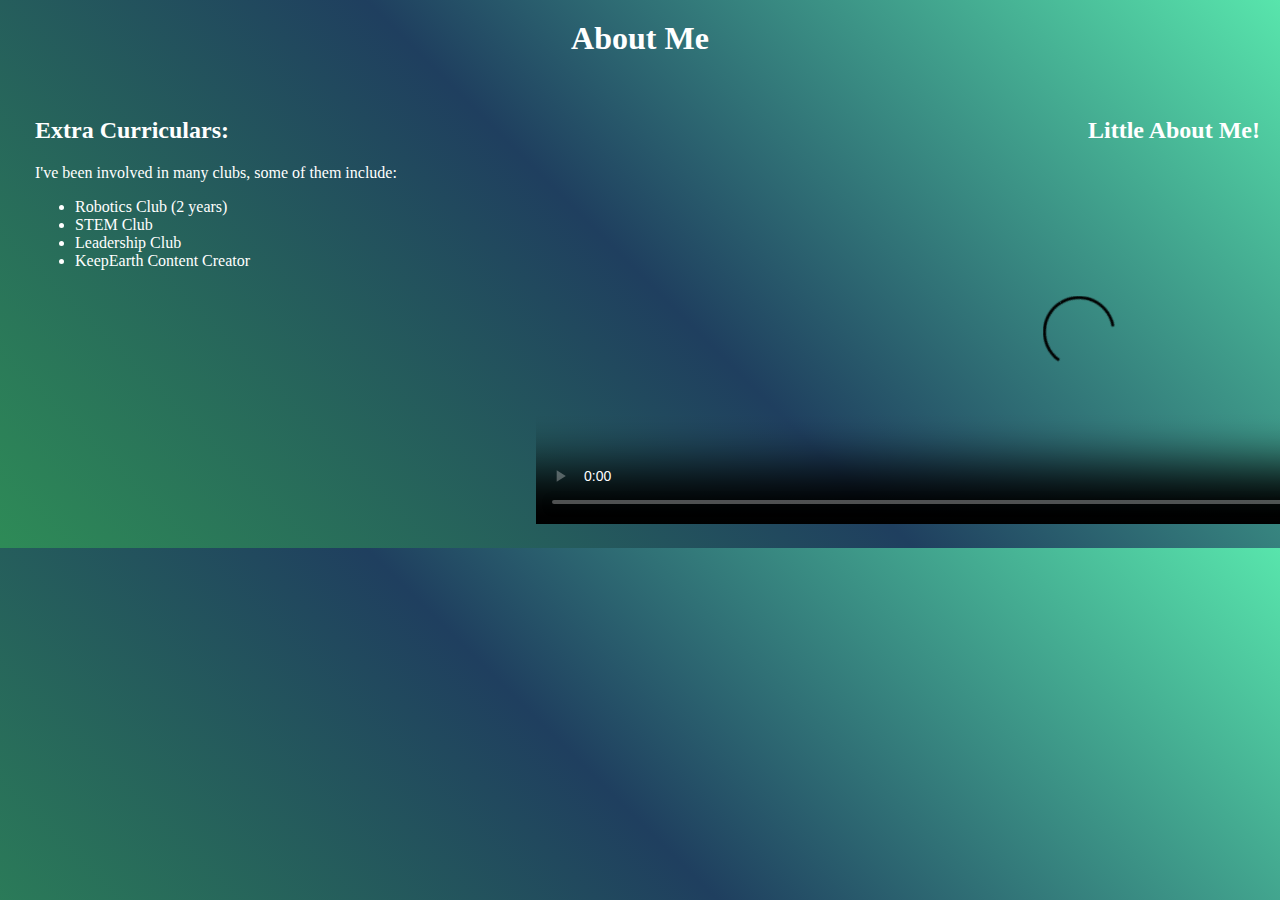
==== aboutpg.html @ 14d6be39 "web_script" ====
<!DOCTYPE html> 
<html lang="en">
<head>
    <meta charset="UTF-8">
    <meta name="viewport" content="width=device-width, initial-scale=1.0">
    <title>About Me</title>
    <link rel="stylesheet" type="text/css" href="style.css"> <!-- Link to CSS file -->
</head>
<body>
    <h1>About Me</h1>
    <div class="content-section"> 
        <!-- Paragraph on the left -->
        <div class="left-content">
            <h2>Extra Curriculars:</h2>
            <p>
              I've been involved in many clubs, some of them include:
              <ul>
                <li>Robotics Club (2 years)</li>
                <li>STEM Club</li>
                <li>Leadership Club</li>
                <li> KeepEarth Content Creator</li>
              </ul>
            </p>
        </div>

        <!-- Video on the right -->
        <div class="right-content">
            <h2>Little About Me!</h2>
            <video width="640" height="360" controls poster="video-poster.jpg">
                <source src="IMG_4577.MP4" type="video/mp4">
                Your browser does not support the video tag.
            </video>
        </div>
    </div>
</body>
</html>
---- style.css ----
@charset "UTF-8"; /* CSS Document */ 
/* The body tag style applies to all elements on the page */ 
body 
{ 
    background: linear-gradient(45deg,#2e8b57, #1f3f5f,rgb(88, 229, 172) );
    font-family: 'Times New Roman', Times, sans-serif; 
    padding: 0px; 
    margin: 0px; 
    text-align: center;
    color: white;  
   
} 
/* The wrapper ID style is used with a div tag to provide a 960px wide page */ 
#wrapper 
{ 
    width: 960px;
    height: 800px; 
    margin-left: auto; 
    margin-right: auto; 
    background-color:teal; 
} 
/* The right-column ID style is floated right */ 
#right-column 
{ 
    float: right; 
    width: 600px;
    height: 600px; 
    background-color:teal; 
} 
/* The left-column ID style is floated left */ 
#left-column 
{ 
    float: left; 
    width: 360px;
    background-color:teal; 
    height:600px; 
} 
/* Defining a style for a set of tags separated by commas applies the style to all tags */ 
h1,h2,h3,h4,h5,h6,p,li 
{ 
    margin-left:15px; 
} 
#footer 
{  
    height:80px; 
    background-color: white;
    color:black;
    padding: 20px;
    
}
#banner
{ 
    height:120px; 
    background-color:rgb(255,255,255); 
} 
/* Defining a style for a set of tags not separated by commas applies the style only to all tags within the preceding tag*/ 
 h1 { 
    color: rgb(255,255,255);
    text-align: center;
    margin: 0;
    padding: 20px; 
} 
/* Advanced Web design relies on class or ID styles, never tables */ 
.box 
{ 
    height: 150px; 
    width: 150px;
    float: left; 
    background-color:tan; 
    margin: 15px; 
    opacity:.5; 
} 
/* The following pseudo-class applies to the box class when in a hovered state */ 
.box:hover 
{ 
    background-color:white; 
    opacity:1;  
} 
/* This clear class style terminates float */ 
.clear
{ 
    clear: both; 
}

/* this is for the submit button and changing the color box*/
input[type = "submit"]{
    background-color: #5cb85c;
    color: white;
    padding: 10px 15px;
    border: none;
    cursor: pointer;
    
}
input[type = "submit"]:hover {
    background-color: #4cae4c;
}

input[type="comments"],
 textarea,
 select {
    width: 50%;
    padding: 50px;
    margin: 20px 0;
    box-sizing: border-box;
    border: 1px solid #ccc;
    border-radius: 50px;
}
.topnav a {
    float: left;
    display: block;
    color: #f2f2f2;
    text-align: center;
    padding: 14px 16px;
    text-decoration: none;
    background-color: #333;
}

.topnav a:hover {
    background-color: #ddd;
    color: teal;

}
.content {
    padding: 16px;
}

footer {
    background-color: black; 
    color: white; /* Text color */
    padding: 20px; /* Add padding */
    text-align: center; /* Center the text */
    position: fixed; /* Fixes the footer at the bottom of the page */
    bottom: 0; /* Align to the bottom */
    left: 50%; /* Start positioning from the center horizontally */
    transform: translateX(-50%); /* Adjust it to the exact center */
    width: 100%; /* Stretch the footer across the width of the viewport */
    z-index: 1000; /* Ensure the footer stays on top of content */
}

/* Layout for intro section (name and image side by side, centered) */
.intro-section {
    display: flex;
    justify-content: center; /*starts from the left */
    align-items: center; /* Centers items vertically */
    padding: 20px;
    width:100%;
}

/* Styling for the name with animation */
.animated-name {
    font-size: 48px;
    padding-left: 20px;
    margin-left: 20px; /* Space between image and name */
    margin-right: auto;
    margin-top: 10px; /* Adjust this value to move the name down */
    animation: slide-in 2s ease-out; /* Animation for the name */
}


/* Define the animation for the name */
@keyframes slide-in {
    0% {
        transform: translateX(100%); /* Start from right */
        opacity: 0; /* Fade in effect */
    }
    100% {
        transform: translateX(0); /* End in place */
        opacity: 1;
    }
}

/* Style for the profile image */
.profile-image {
    width: 200px;
    height: auto;
    border-radius: 0%;
    margin:0;
    margin-right: 20px;
    margin-top: 140px;
}

/* Project page styles */
.container {
    display: flex; /* This makes the children of the container flexible */
    justify-content: center; /* Center the items horizontally */
    align-items: flex-start;
    padding: 20px; /* Adds padding around the container */
    flex-wrap: wrap; /* Allows wrapping to the next line if necessary */
}

.project {
    text-align: center; /* Center-aligns text below the images */
    margin: 10px; /* Adds margin for spacing between project boxes */
    flex:1 1 200px;
    max-width: 250px;
}

/*this container will hold the paragrpah and the video*/
.content-section {
    display: flex;
    justify-content: space-between;
    align-items: flex-start;
    padding:20px;
    gap: 20px;
}
/*left content of the about me pg*/
.left-content {
    flex: 1;
    text-align: left;
    max-width:40%;
}

/*right content of the about me pg*/
.right-content {
    flex: 1;
    text-align: right;
    max-width:60%;
}

/*makes responsive of video*/
video {
    width: 150%;
    height: 100;
}
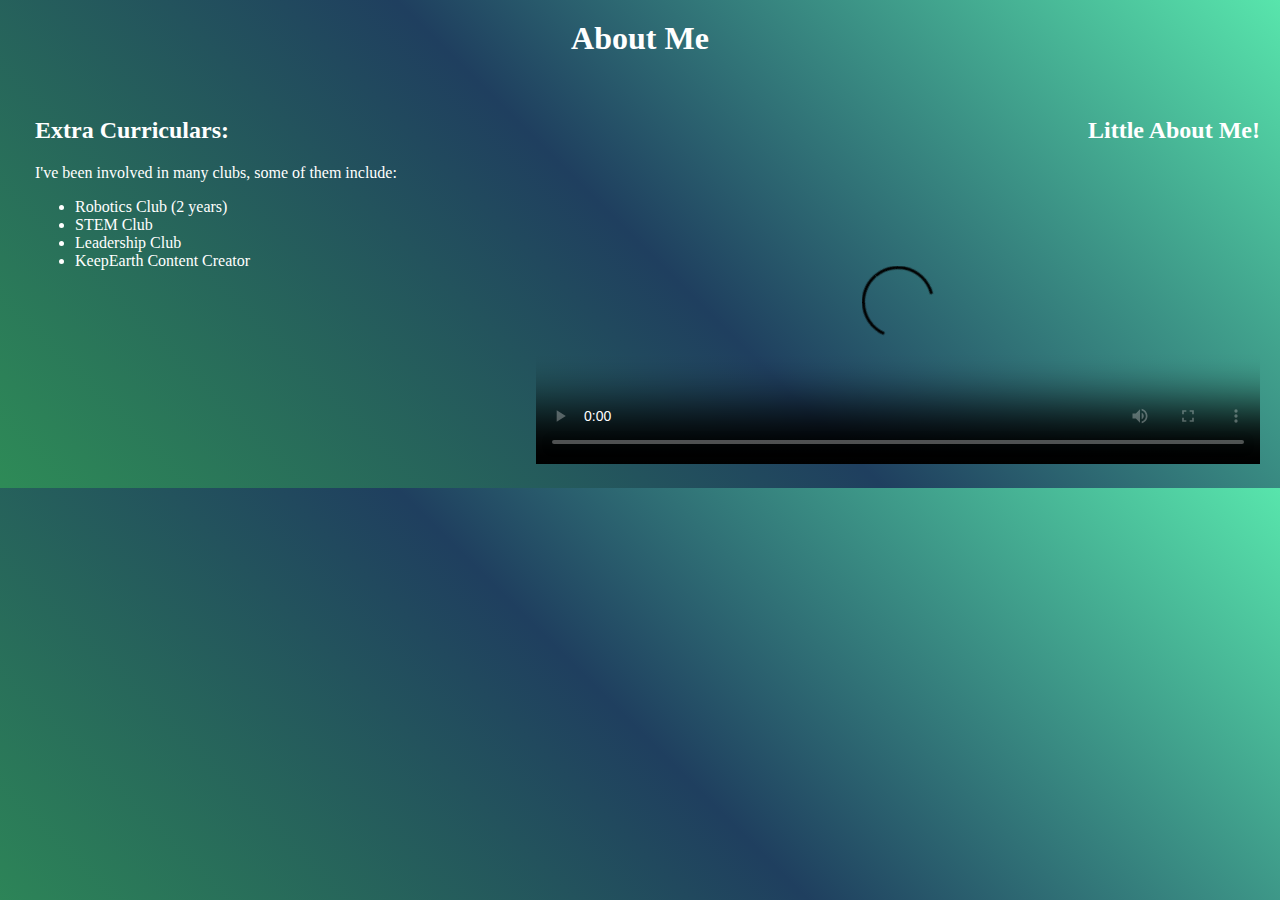
==== commit 86a7e43e: "fixed codes" ====
--- a/aboutpg.html
+++ b/aboutpg.html
@@ -14,13 +14,13 @@
             <h2>Extra Curriculars:</h2>
             <p>
               I've been involved in many clubs, some of them include:
-              <ul>
+            </p>
+            <ul>
                 <li>Robotics Club (2 years)</li>
                 <li>STEM Club</li>
                 <li>Leadership Club</li>
-                <li> KeepEarth Content Creator</li>
-              </ul>
-            </p>
+                <li>KeepEarth Content Creator</li>
+            </ul>
         </div>
 
         <!-- Video on the right -->
@@ -28,7 +28,6 @@
             <h2>Little About Me!</h2>
             <video width="640" height="360" controls poster="video-poster.jpg">
                 <source src="IMG_4577.MP4" type="video/mp4">
-                Your browser does not support the video tag.
             </video>
         </div>
     </div>
--- a/style.css
+++ b/style.css
@@ -219,6 +219,6 @@
 
 /*makes responsive of video*/
 video {
-    width: 150%;
-    height: 100;
-}
+    width: 100%;
+    height: 300px;
+}
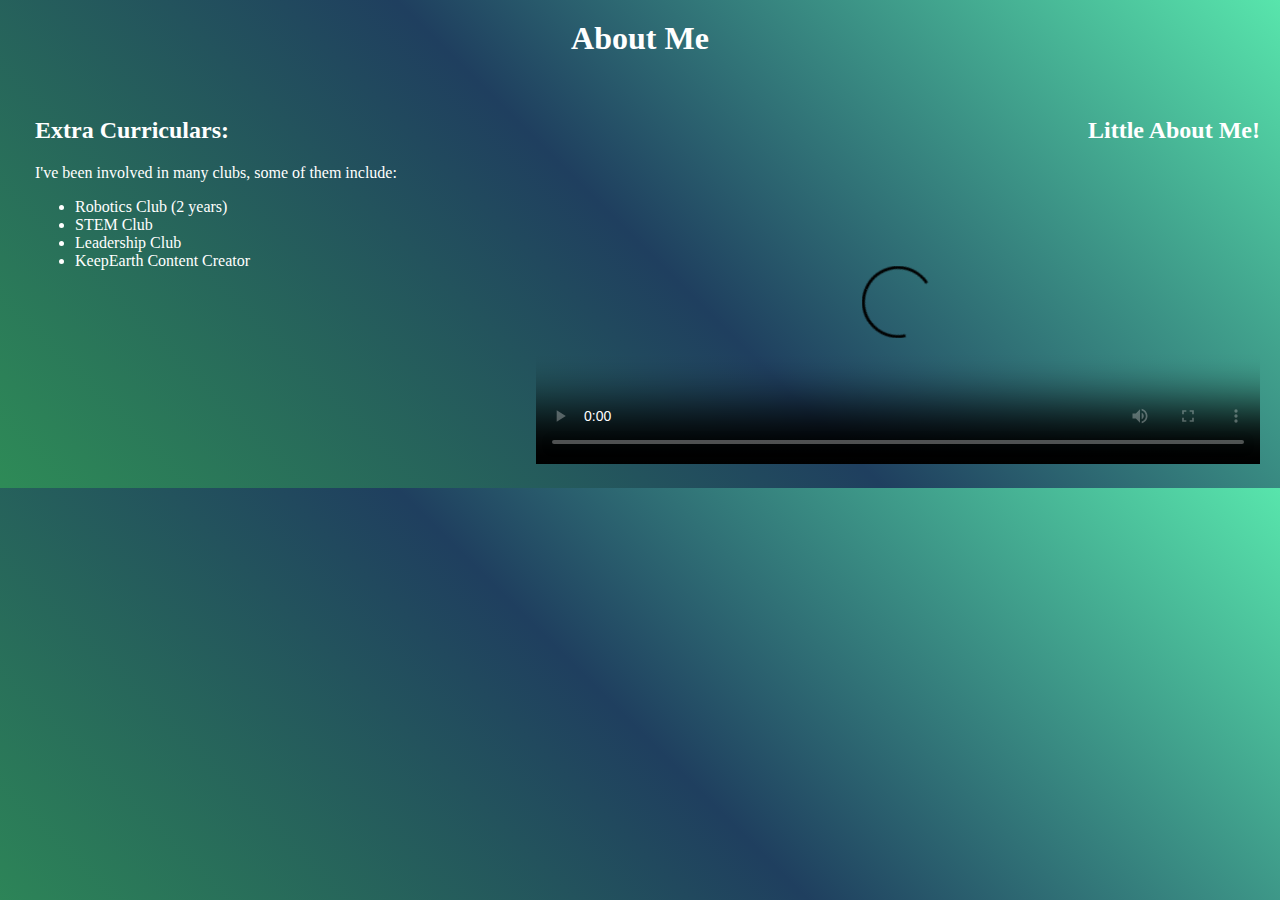
==== commit 448e7bec: "css additions" ====
--- a/aboutpg.html
+++ b/aboutpg.html
@@ -28,6 +28,7 @@
             <h2>Little About Me!</h2>
             <video width="640" height="360" controls poster="video-poster.jpg">
                 <source src="IMG_4577.MP4" type="video/mp4">
+                <source src="video_options.ogg" type="video/ogg
             </video>
         </div>
     </div>
--- a/style.css
+++ b/style.css
@@ -2,7 +2,8 @@
 /* The body tag style applies to all elements on the page */ 
 body 
 { 
-    background: linear-gradient(45deg,#2e8b57, #1f3f5f,rgb(88, 229, 172) );
+    background: linear-gradient(45deg,#2e8b57, #1f3f5f); /*lineat gradiant top to bottom */
+    background: linear-gradient(45deg, #2e8b57, #1f3f5f, rgb(88, 229, 172)); /*angled linear gradiant*/
     font-family: 'Times New Roman', Times, sans-serif; 
     padding: 0px; 
     margin: 0px; 
@@ -184,15 +185,40 @@
     display: flex; /* This makes the children of the container flexible */
     justify-content: center; /* Center the items horizontally */
     align-items: flex-start;
-    padding: 20px; /* Adds padding around the container */
+    padding: 40px 20px; /* Adds padding around the container */
     flex-wrap: wrap; /* Allows wrapping to the next line if necessary */
 }
 
 .project {
     text-align: center; /* Center-aligns text below the images */
     margin: 10px; /* Adds margin for spacing between project boxes */
-    flex:1 1 200px;
+    flex: 1 1 200px;
     max-width: 250px;
+    padding-top: 40px;
+    padding-bottm: 20px;
+}
+
+.project img {
+    margin-top: 100px; /* Adjust this value to your liking */
+    margin-bottom: 10px;
+}
+
+.project p {
+    margin-top: 10px; /* Adds space between the image and the paragraph */
+}  
+
+.project a {
+    color: #00ff00; /* Change this to your desired color for links */
+    text-decoration: none; /* Optional: Remove underline from links */
+}
+
+.project a:hover {
+    color: #ff0000; 
+    text-decoration: underline; 
+}
+
+.project a:visited {
+    color: #0000ff; /* Change this to your desired color for visited links */
 }
 
 /*this container will hold the paragrpah and the video*/
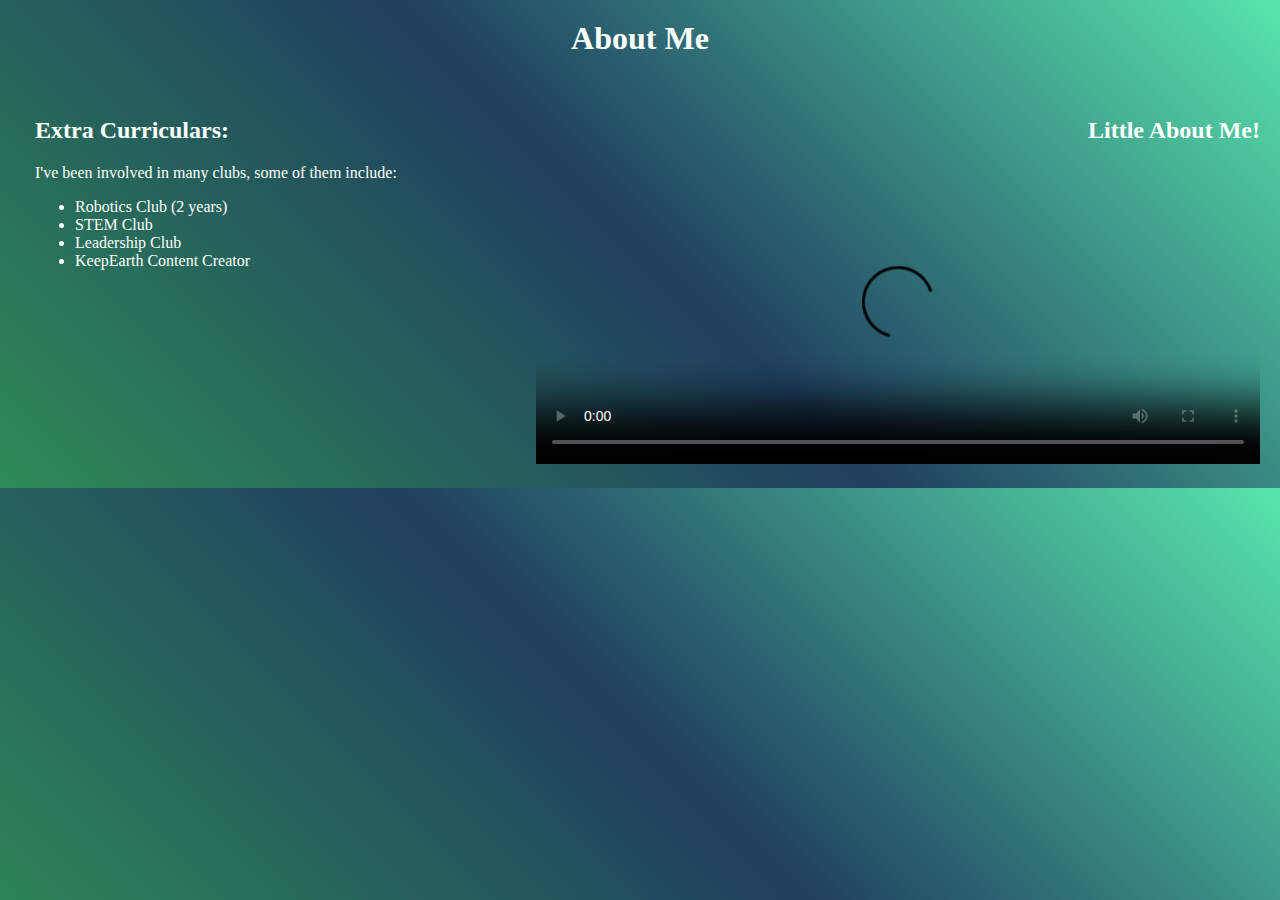
==== commit 5b3b1942: "final code fixes" ====
--- a/aboutpg.html
+++ b/aboutpg.html
@@ -28,7 +28,7 @@
             <h2>Little About Me!</h2>
             <video width="640" height="360" controls poster="video-poster.jpg">
                 <source src="IMG_4577.MP4" type="video/mp4">
-                <source src="video_options.ogg" type="video/ogg
+                <source src="video_options.ogg" type="video/ogg">
             </video>
         </div>
     </div>
